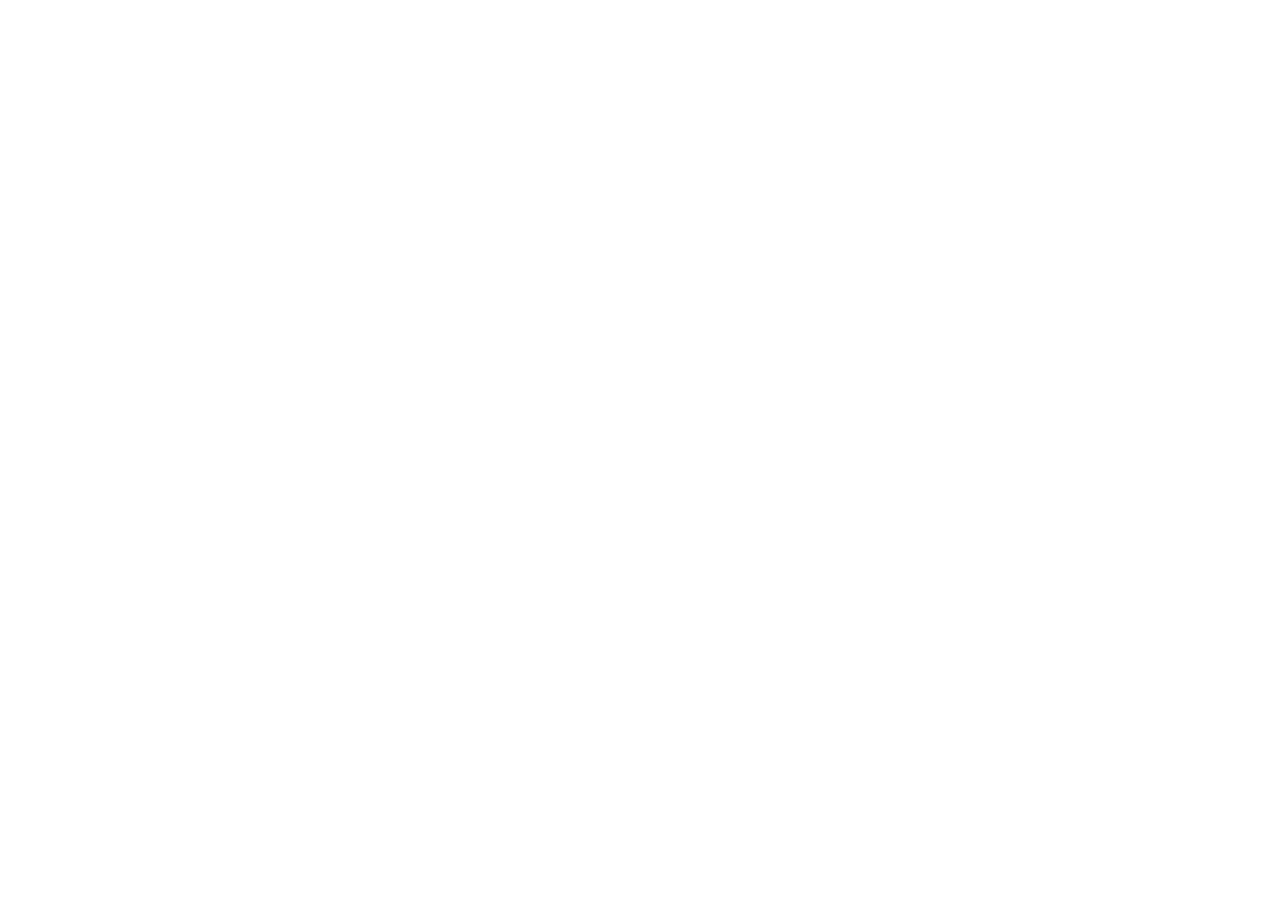
==== index.html @ d8aa775f "reestructuración" ====
<!DOCTYPE html>
<html lang="en">
<head>
    <meta charset="UTF-8">
    <meta name="viewport" content="width=device-width, initial-scale=1.0">
    <title>Document</title>
    <link rel="stylesheet" href="styles.css">
</head>
<body>
    <section id="genres-list"></section>
    <section id="games-list"></section>
    <script type="module" src="src/index.js"></script>
    
</body>
</html>
---- styles.css ----
.game-card {
    width: 300px;
    img {
        width:100%;
        aspect-ratio: 4/3;
    }
}
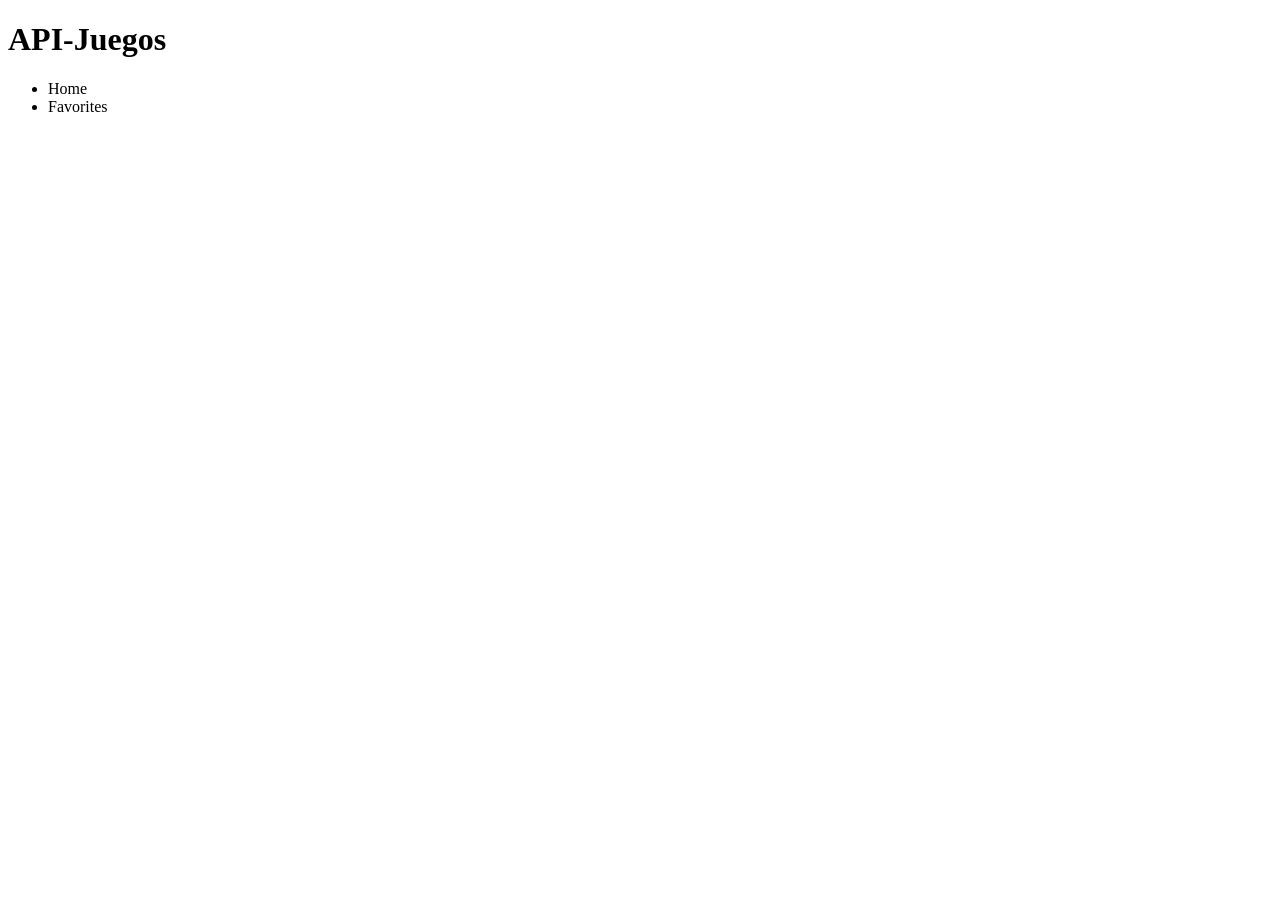
==== commit e1201dba: "storage manager y renderizar favoritos" ====
--- a/index.html
+++ b/index.html
@@ -7,8 +7,20 @@
     <link rel="stylesheet" href="styles.css">
 </head>
 <body>
-    <section id="genres-list"></section>
-    <section id="games-list"></section>
+    <header>
+        <h1>API-Juegos</h1>
+        <nav id="navbar">
+            <ul>
+                <li data-route="home">Home</li>
+                <li data-route="fav" >Favorites</li>
+            </ul>
+        </nav>
+    </header>
+    <main>
+        <section id="genres-list"></section>
+        <section id="games-list"></section>
+
+    </main>
     <script type="module" src="src/index.js"></script>
     
 </body>
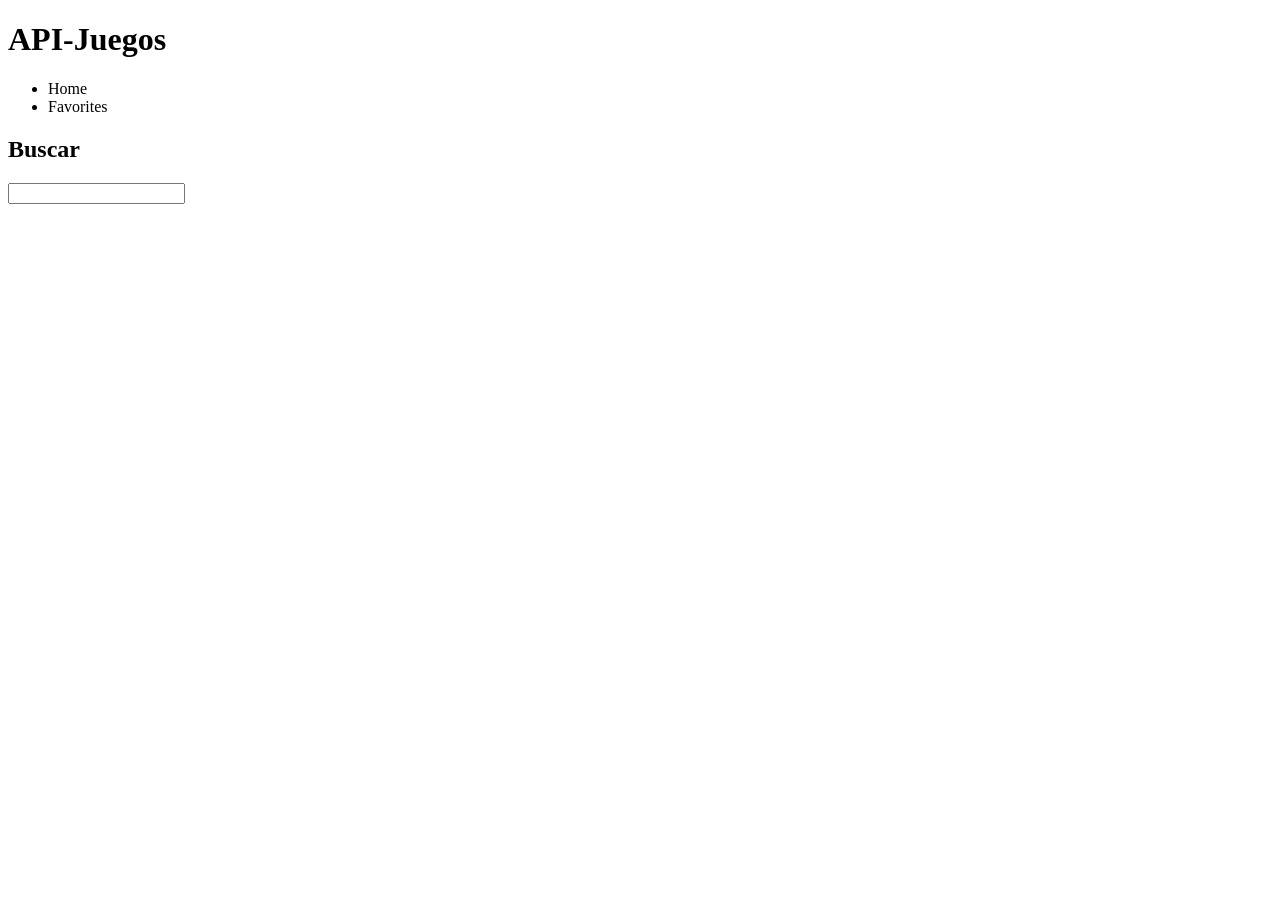
==== commit 50502a82: "buscador" ====
--- a/index.html
+++ b/index.html
@@ -18,6 +18,10 @@
     </header>
     <main>
         <section id="genres-list"></section>
+        <section id="search-bar">
+            <h2>Buscar</h2>
+            <input type="text" name="search" id="search-input">
+        </section>
         <section id="games-list"></section>
 
     </main>
--- a/styles.css
+++ b/styles.css
@@ -4,4 +4,8 @@
         width:100%;
         aspect-ratio: 4/3;
     }
+}
+
+.selected {
+    background-color: red;
 }
